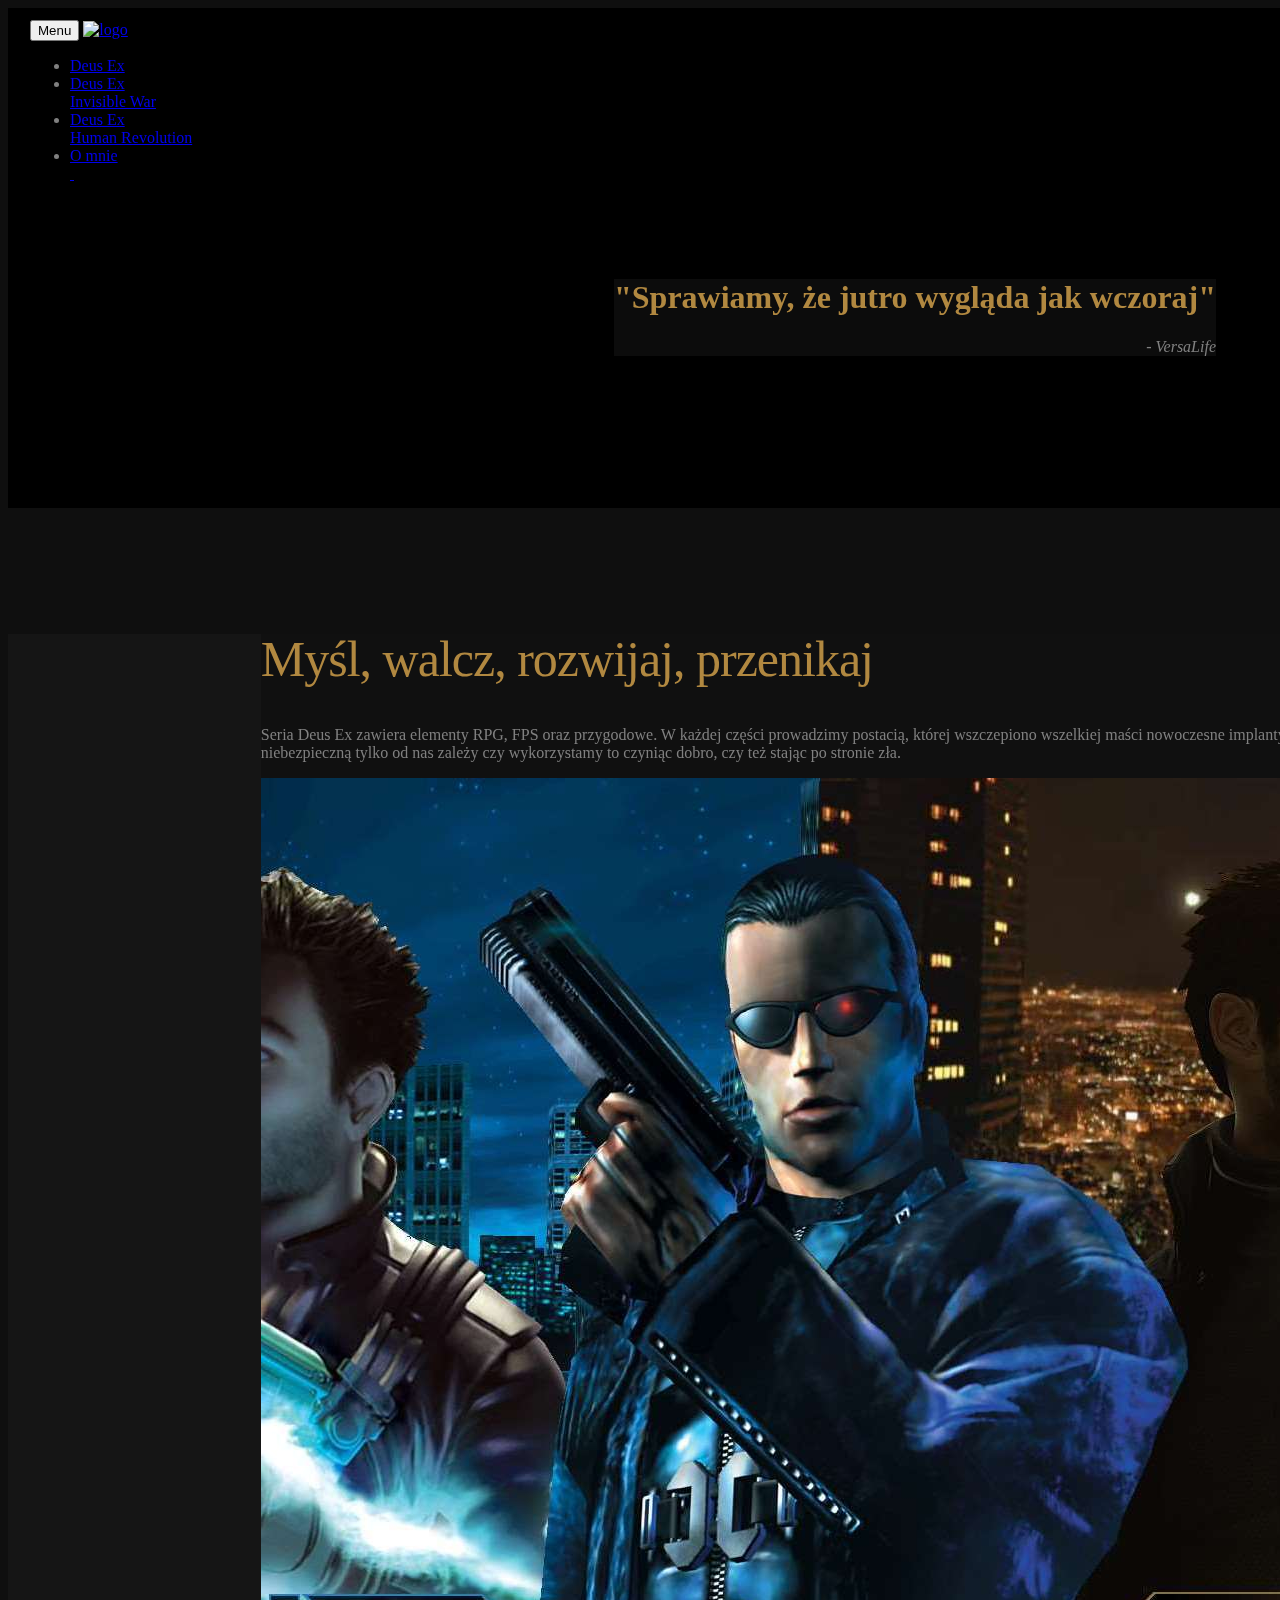
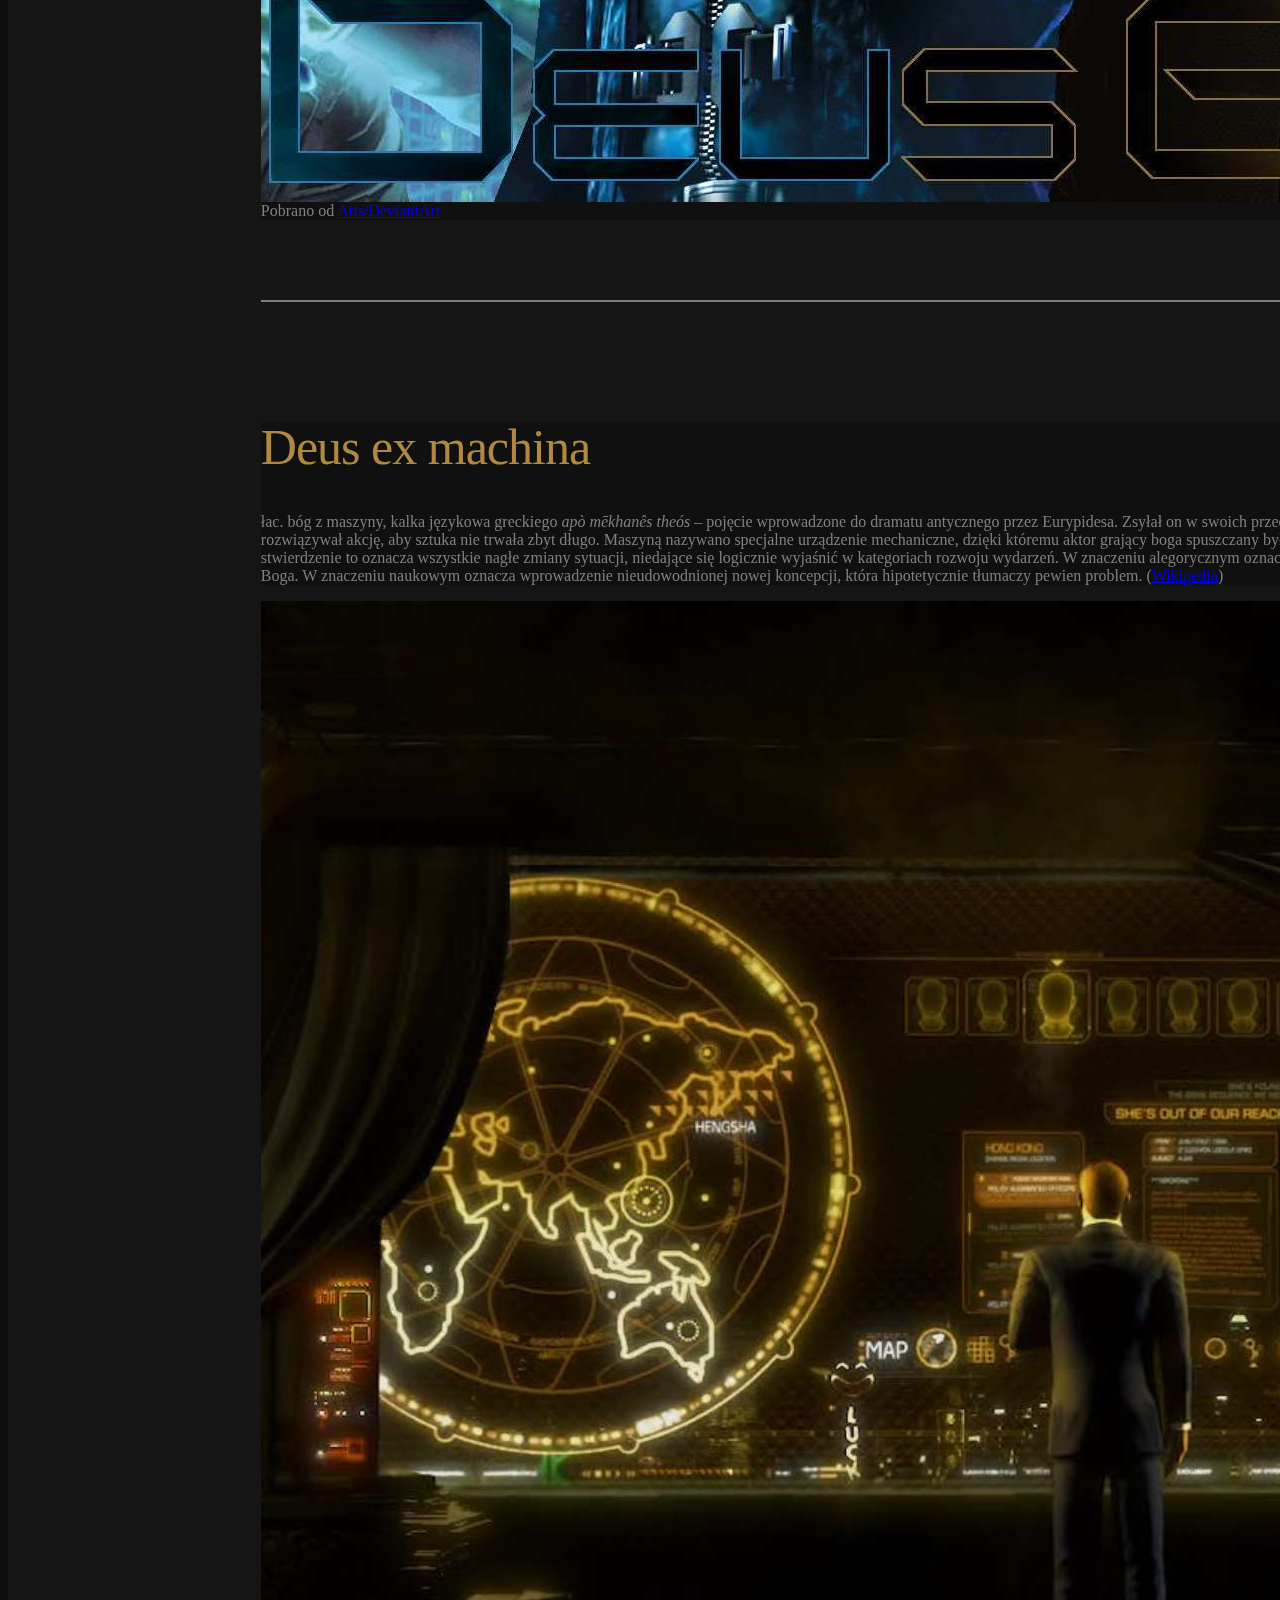
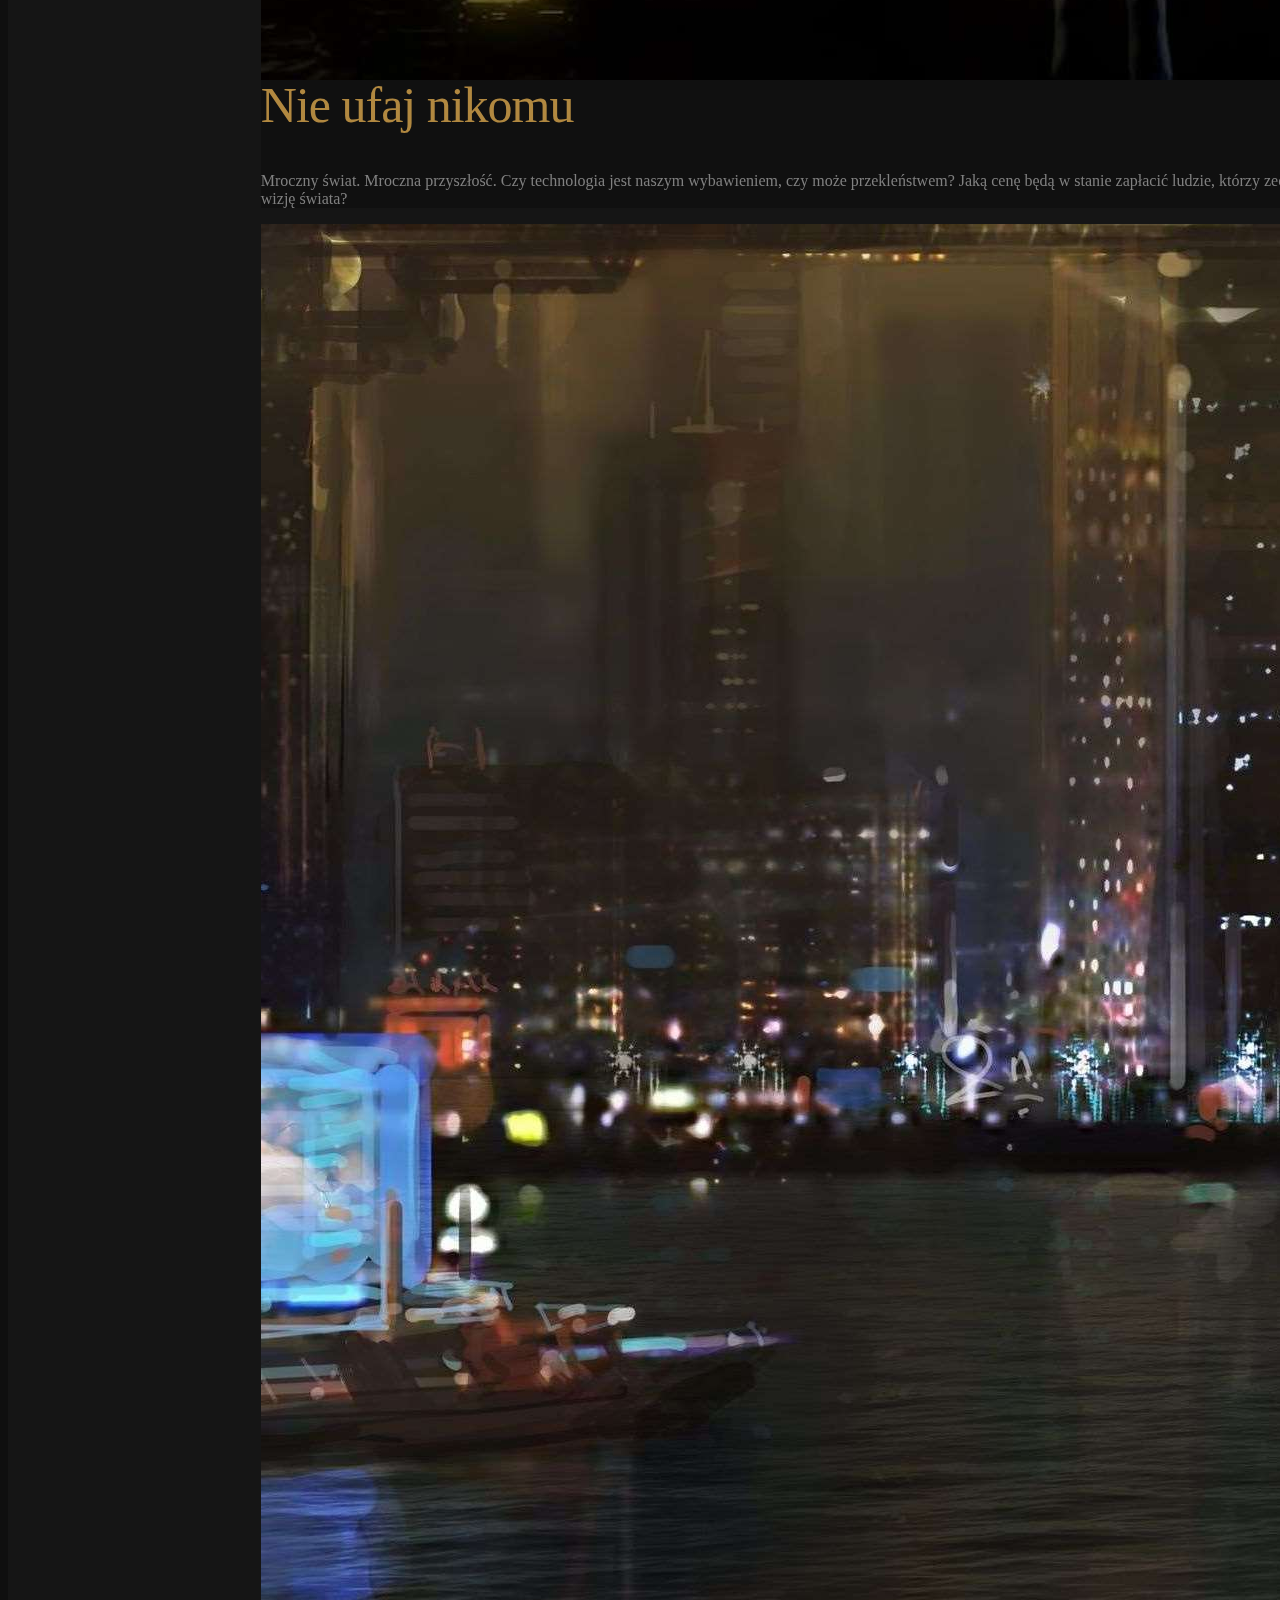
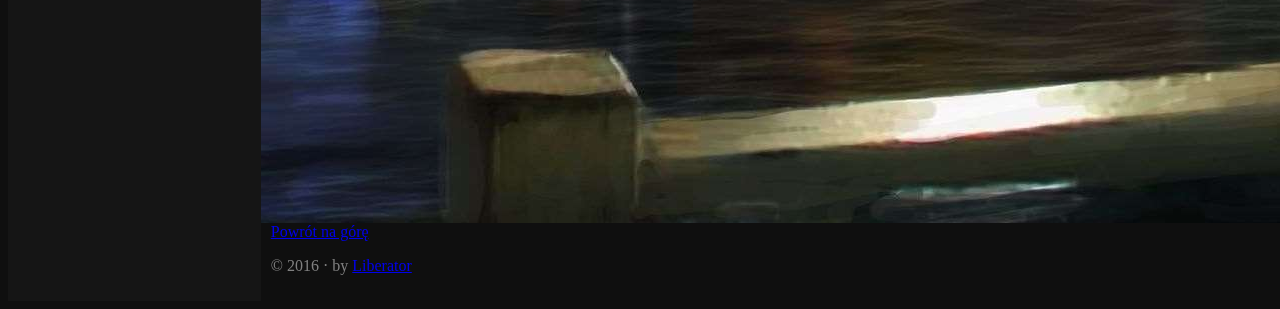
==== author.html @ 9e558bb4 "Zmodyfikowano wyświetlanie obrazów w featurette." ====
<!DOCTYPE html>
<html lang="en">
  <head>
    <meta charset="utf-8">
    <meta http-equiv="X-UA-Compatible" content="IE=edge">
    <meta name="viewport" content="width=device-width, initial-scale=1">
    <!-- The above 3 meta tags *must* come first in the head; any other head content must come *after* these tags -->
	<link rel="apple-touch-icon" sizes="57x57" href="img/favicons/apple-touch-icon-57x57.png">
	<link rel="apple-touch-icon" sizes="60x60" href="img/favicons/apple-touch-icon-60x60.png">
	<link rel="apple-touch-icon" sizes="72x72" href="img/favicons/apple-touch-icon-72x72.png">
	<link rel="apple-touch-icon" sizes="76x76" href="img/favicons/apple-touch-icon-76x76.png">
	<link rel="apple-touch-icon" sizes="114x114" href="img/favicons/apple-touch-icon-114x114.png">
	<link rel="apple-touch-icon" sizes="120x120" href="img/favicons/apple-touch-icon-120x120.png">
	<link rel="apple-touch-icon" sizes="144x144" href="img/favicons/apple-touch-icon-144x144.png">
	<link rel="apple-touch-icon" sizes="152x152" href="img/favicons/apple-touch-icon-152x152.png">
	<link rel="apple-touch-icon" sizes="180x180" href="img/favicons/apple-touch-icon-180x180.png">
	<link rel="icon" type="image/png" href="img/favicons/favicon-32x32.png" sizes="32x32">
	<link rel="icon" type="image/png" href="img/favicons/android-chrome-192x192.png" sizes="192x192">
	<link rel="icon" type="image/png" href="img/favicons/favicon-96x96.png" sizes="96x96">
	<link rel="icon" type="image/png" href="img/favicons/favicon-16x16.png" sizes="16x16">
	<link rel="manifest" href="img/favicons/manifest.json">
	<link rel="mask-icon" href="img/favicons/safari-pinned-tab.svg" color="#5bbad5">
	<meta name="apple-mobile-web-app-title" content="Deus Ex fan page">
	<meta name="application-name" content="Deus Ex fan page">
	<meta name="msapplication-TileColor" content="#da532c">
	<meta name="msapplication-TileImage" content="img/favicons/mstile-144x144.png">
	<meta name="theme-color" content="#ffffff">

    <title>Deus Ex - strona fana</title>

    <!-- Bootstrap core CSS -->
    <link href="css/bootstrap.min.css" rel="stylesheet">

    <!-- IE10 viewport hack for Surface/desktop Windows 8 bug -->
    <link href="assets/css/ie10-viewport-bug-workaround.css" rel="stylesheet">

    <!-- HTML5 shim and Respond.js for IE8 support of HTML5 elements and media queries -->
    <!--[if lt IE 9]>
      <script src="https://oss.maxcdn.com/html5shiv/3.7.2/html5shiv.min.js"></script>
      <script src="https://oss.maxcdn.com/respond/1.4.2/respond.min.js"></script>
    <![endif]-->

    <!-- Custom styles for this template -->
    <link href="css/carousel.css" rel="stylesheet">
	<script src="js/dropdown.js"></script>
  </head>
<!-- NAVBAR
================================================== -->
  <body>
    <div class="navbar-wrapper">
      <div class="container">
		<nav class="navbar navbar-inverse navbar-fixed-top">
          <div class="container">
            <div class="navbar-header">
              <button type="button" class="navbar-toggle collapsed" data-toggle="collapse" data-target="#navbar" aria-expanded="false" aria-controls="navbar">
                <span class="sr-only">Menu</span>
                <span class="icon-bar"></span>
                <span class="icon-bar"></span>
                <span class="icon-bar"></span>
              </button>
              <a class="navbar-brand" href="index.html"><img src="img/logo_dxu.png" alt="logo" class="img-responsive navbar-logo" /></a>
            </div>
            <div id="navbar" class="navbar-collapse collapse">
              <ul class="nav navbar-nav">
                <li><a href="deus-ex.html">Deus Ex</a></li>
                <li><a href="deus-ex-iw.html">Deus Ex<br>Invisible War</a></li>
                <li><a href="deus-ex-hr.html">Deus Ex<br>Human Revolution</a></li>
				<li class="active"><a href="author.html">O mnie<br>&nbsp;</a></li>
              </ul>
            </div>
          </div>
        </nav>
      </div>
    </div>
    <!-- Marketing messaging and featurettes
    ================================================== -->
    <!-- Wrap the rest of the page in another container to center all the content. -->
	
    <div class="header">
 
	 </div>
	 <div class="cont-mid">
    
	 </div>
	 <div class="container cont-up">
	  <div class="versa-quotes right">
		<div class="well">
		  <h1>"Sprawiamy, że jutro wygląda jak wczoraj"</h1>
		  <p><em>- VersaLife</em></p>
		</div>
	  </div>
	 </div>
	 
	<div class="container marketing cont"/>
		
      <!-- START THE FEATURETTES -->

      <div class="row featurette cont-top-separate well">
        <div class="col-md-7">
          <h2 class="featurette-heading">Myśl, walcz, rozwijaj, przenikaj</h2>
          <p class="lead">Seria Deus Ex zawiera elementy RPG, FPS oraz przygodowe. W każdej części prowadzimy postacią, której wszczepiono wszelkiej maści nowoczesne implanty, które czynią ją niezwykle niebezpieczną  tylko od nas zależy czy wykorzystamy to czyniąc dobro, czy też stając po stronie zła.</p>
        </div>
        <div class="col-md-5">
		  <div class="hovereffect">
            <a href="img/big/deus-all.jpg"><img class="featurette-image img-responsive center-block" src="img/deus-all.jpg" alt="Generic placeholder image"></a>
		  </div>
		  <p>Pobrano od <a href="http://atis1.deviantart.com/">Atis/DeviantArt</a></p>
        </div>
      </div>

      <hr class="featurette-divider">

      <div class="row featurette well">
        <div class="col-md-7 col-md-push-5">
          <h2 class="featurette-heading">Deus ex machina</h2>
          <p class="lead">łac. bóg z maszyny, kalka językowa greckiego <em>apò mēkhanês theós</em> – pojęcie wprowadzone do dramatu antycznego przez Eurypidesa. Zsyłał on w swoich przedstawieniach boga, który gwałtownie rozwiązywał akcję, aby sztuka nie trwała zbyt długo. Maszyną nazywano specjalne urządzenie mechaniczne, dzięki któremu aktor grający boga spuszczany był na scenę z góry na linach. Potocznie stwierdzenie to oznacza wszystkie nagłe zmiany sytuacji, niedające się logicznie wyjaśnić w kategoriach rozwoju wydarzeń. W znaczeniu alegorycznym oznacza nieoczekiwane pojawienie się Boga. W znaczeniu naukowym oznacza wprowadzenie nieudowodnionej nowej koncepcji, która hipotetycznie tłumaczy pewien problem. (<a href="https://pl.wikipedia.org/wiki/Deus_ex_machina">Wikipedia</a>)</p>
        </div>
        <div class="col-md-5 col-md-pull-7">
		  <div class="hovereffect">
            <a href="img/big/deus3-2.jpg"><img class="featurette-image img-responsive center-block" src="img/deus3-2.jpg" alt="Generic placeholder image"></a>
		  </div>
        </div>
      </div>

      <hr class="featurette-divider">

      <div class="row featurette well">
        <div class="col-md-7">
          <h2 class="featurette-heading">Nie ufaj nikomu</h2>
          <p class="lead">Mroczny świat. Mroczna przyszłość. Czy technologia jest naszym wybawieniem, czy może przekleństwem? Jaką cenę będą w stanie zapłacić ludzie, którzy zechcą wprowadzić w nasze życie swoją wizję świata?</p>
        </div>
        <div class="col-md-5">
		  <div class="hovereffect">
            <a href="img/big/deus3-dol.jpg"><img class="featurette-image img-responsive center-block" src="img/deus3-dol.jpg" alt="Generic placeholder image"></a>
		  </div>
        </div>
      </div>

      <hr class="featurette-divider">

      <!-- /END THE FEATURETTES -->

      <!-- FOOTER -->
      <footer class="row well-footer">
        <p class="pull-right"><a href="#">Powrót na górę</a></p>
        <p>&copy; 2016 &middot; by <a href="https://github.com/ElektroITmatyk">Liberator</a></p>
      </footer>

    </div><!-- /.container -->
	
	
    <!-- Bootstrap core JavaScript
    ================================================== -->
    <!-- Placed at the end of the document so the pages load faster -->
    <script src="https://ajax.googleapis.com/ajax/libs/jquery/1.11.3/jquery.min.js"></script>
    <script>window.jQuery || document.write('<script src="assets/js/vendor/jquery.min.js"><\/script>')</script>
    <script src="dist/js/bootstrap.min.js"></script>
    <!-- IE10 viewport hack for Surface/desktop Windows 8 bug -->
    <script src="assets/js/ie10-viewport-bug-workaround.js"></script>
  </body>
</html>
---- css/carousel.css ----
/* GLOBAL STYLES
-------------------------------------------------- */
/* Padding below the footer and lighter body text */

body {
  background-color: #0F0F0F;
  color: #808080;
 }
h1 {
  color: #B18840;
}

.well {
  background: rgba(15, 15, 15, 0.8);
  border: 0px;
}

.right {
	position: absolute;
    right: 0px;
    width: 70%;
}

.versa-quotes {
  width: auto;
  text-align: right;
  padding-right: 5%;
}

.cont {
  z-index: 10;
  position: relative;
  background-color: #151515;
  width: 100%;
  padding-left: 20%;
  padding-right: 20%;
}

.cont-up {
  height: 250px;
  width: 100%;
  padding-left: 20%;
  padding-right: 20%;
}

.cont-mid {
  height: 250px;
  background-color: transparent;
}

.cont-top-separate {
  margin-top: 10%;
}

/* CUSTOMIZE THE NAVBAR
-------------------------------------------------- */

/* Special class on .container surrounding .navbar, used for positioning it into place. */
.navbar-wrapper {
  position: absolute;
  top: 0;
  right: 0;
  left: 0;
  z-index: 20;
}

/* Flip around the padding for proper display in narrow viewports */
.navbar-wrapper > .container {
  padding-right: 0;
  padding-left: 0;
}
.navbar-wrapper .navbar {
  padding-right: 15px;
  padding-left: 15px;
}
.navbar-wrapper .navbar .container {
  width: auto;
}

.navbar-logo {
  height: 40px;
}

.header {
  position: fixed;
  background: #000 url("../img/deus3-gora.jpg") no-repeat  center center;
  width: 100%;
  height: 500px;
  background-size: cover;
  overflow: hidden;
  z-index: -10;
}

.well-footer {
  padding: 10px;
  background-color: #0F0F0F;
}

.hovereffect {
width:100%;
height:100%;
float:left;
overflow:hidden;
position:relative;
text-align:center;
cursor:default;
}

.hovereffect img {
display:block;
position:relative;
-webkit-transition:all .4s linear;
transition:all .4s linear;
}

.hovereffect:hover img {
-ms-transform:scale(1.2);
-webkit-transform:scale(1.2);
transform:scale(1.2);
}

/* MARKETING CONTENT
-------------------------------------------------- */

/* Center align the text within the three columns below the carousel */
.marketing .col-lg-4 {
  margin-top: 30px;
  margin-bottom: 20px;
  text-align: center;
}
.marketing h2 {
  font-weight: normal;
}
.marketing .col-lg-4 p {
  margin-right: 10px;
  margin-left: 10px;
}


/* Featurettes
------------------------- */

.featurette-divider {
  margin: 80px 0; /* Space out the Bootstrap <hr> more */
  display: block;
  height: 1px;
  border: 0;
  border-top: 1px solid #808080;
  color: #808080;
  background-color: #808080;
}

/* Thin out the marketing headings */
.featurette-heading {
  font-weight: 300;
  line-height: 1;
  letter-spacing: -1px;
  color: #B18840;
}

.featurette img {
  outline: #fff solid 10px;
}

/* RESPONSIVE CSS
-------------------------------------------------- */

@media (max-width: 768px) {
  h1 {
	font-size: 26px;
  }
  
  .navbar-logo {
	height: 30px;
  }
  
  .versa-quotes {
  padding-left: 5%;
  }
}

@media (min-width: 768px) {
  /* Navbar positioning foo */
  .navbar-wrapper {
    margin-top: 20px;
  }
  .navbar-wrapper .container {
    padding-right: 15px;
    padding-left: 15px;
  }
  .navbar-wrapper .navbar {
    padding-right: 0;
    padding-left: 0;
  }

  /* The navbar becomes detached from the top, so we round the corners */
  .navbar-wrapper .navbar {
    border-radius: 4px;
  }
  
  .featurette-heading {
    font-size: 50px;
  }
}

@media (min-width: 992px) {
  .featurette-heading {
    margin-top: 120px;
  }
}
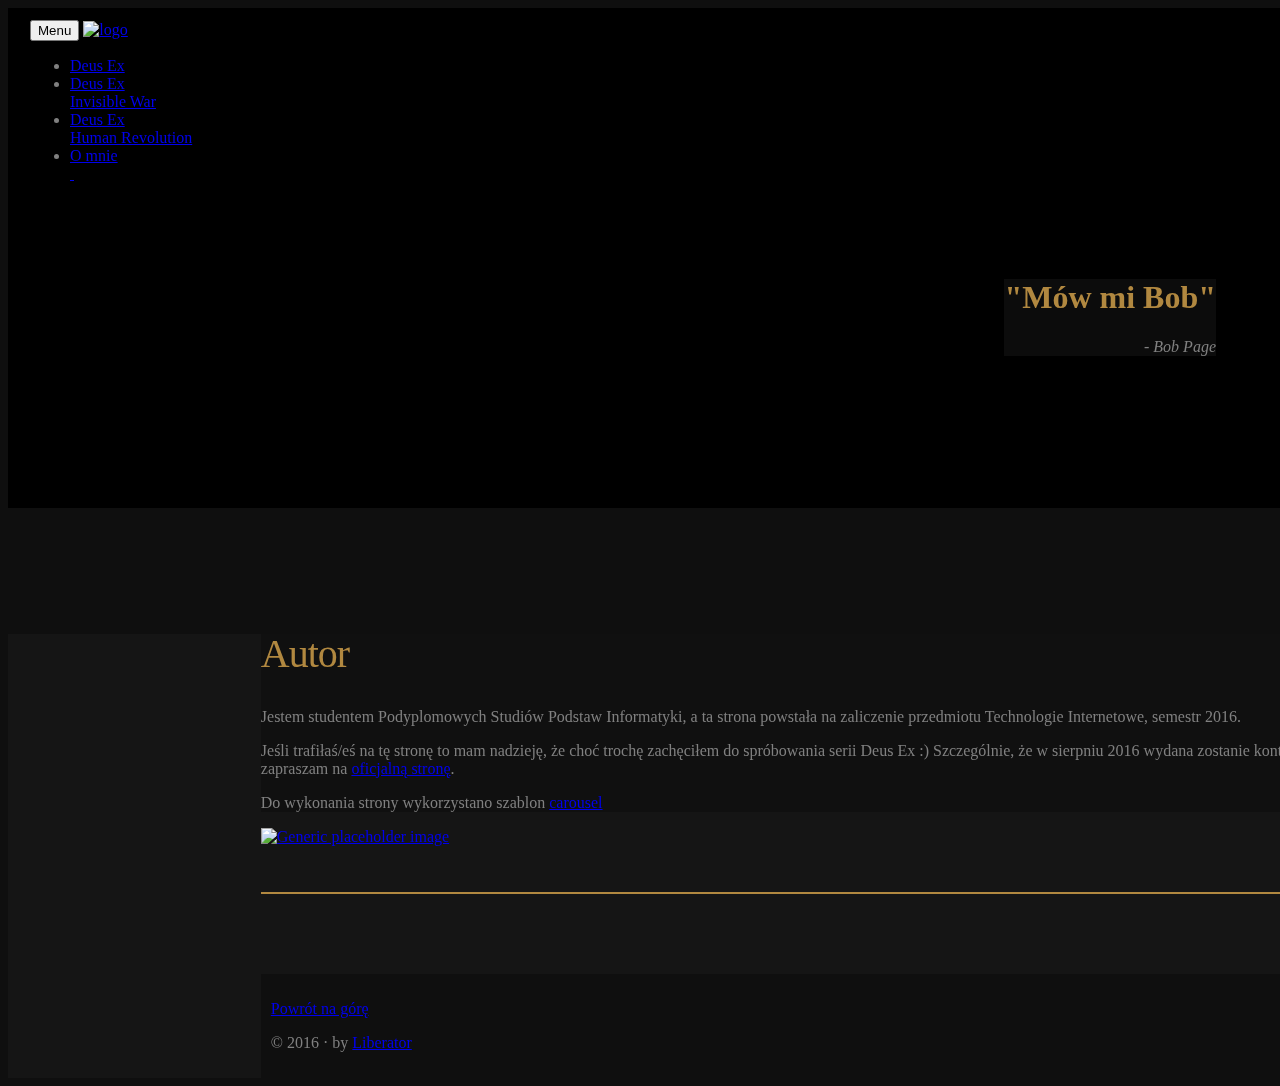
==== commit 81b89c17: "Dodano info o szablonie w stronie o mnie" ====
--- a/author.html
+++ b/author.html
@@ -85,8 +85,8 @@
 	 <div class="container cont-up">
 	  <div class="versa-quotes right">
 		<div class="well">
-		  <h1>"Sprawiamy, że jutro wygląda jak wczoraj"</h1>
-		  <p><em>- VersaLife</em></p>
+		  <h1>"Mów mi Bob"</h1>
+		  <p><em>- Bob Page</em></p>
 		</div>
 	  </div>
 	 </div>
@@ -97,41 +97,14 @@
 
       <div class="row featurette cont-top-separate well">
         <div class="col-md-7">
-          <h2 class="featurette-heading">Myśl, walcz, rozwijaj, przenikaj</h2>
-          <p class="lead">Seria Deus Ex zawiera elementy RPG, FPS oraz przygodowe. W każdej części prowadzimy postacią, której wszczepiono wszelkiej maści nowoczesne implanty, które czynią ją niezwykle niebezpieczną  tylko od nas zależy czy wykorzystamy to czyniąc dobro, czy też stając po stronie zła.</p>
+          <h2 class="featurette-heading">Autor</h2>
+          <p class="lead">Jestem studentem Podyplomowych Studiów Podstaw Informatyki, a ta strona powstała na zaliczenie przedmiotu Technologie Internetowe, semestr 2016.</p>
+		  <p class="lead">Jeśli trafiłaś/eś na tę stronę to mam nadzieję, że choć trochę zachęciłem do spróbowania serii Deus Ex :) Szczególnie, że w sierpniu 2016 wydana zostanie kontynuacja serii. Po szczegóły zapraszam na <a href="https://www.deusex.com/">oficjalną stronę</a>.</p>
+		  <p class="lead">Do wykonania strony wykorzystano szablon <a href="http://getbootstrap.com/examples/carousel/">carousel</a></p>
         </div>
         <div class="col-md-5">
 		  <div class="hovereffect">
-            <a href="img/big/deus-all.jpg"><img class="featurette-image img-responsive center-block" src="img/deus-all.jpg" alt="Generic placeholder image"></a>
-		  </div>
-		  <p>Pobrano od <a href="http://atis1.deviantart.com/">Atis/DeviantArt</a></p>
-        </div>
-      </div>
-
-      <hr class="featurette-divider">
-
-      <div class="row featurette well">
-        <div class="col-md-7 col-md-push-5">
-          <h2 class="featurette-heading">Deus ex machina</h2>
-          <p class="lead">łac. bóg z maszyny, kalka językowa greckiego <em>apò mēkhanês theós</em> – pojęcie wprowadzone do dramatu antycznego przez Eurypidesa. Zsyłał on w swoich przedstawieniach boga, który gwałtownie rozwiązywał akcję, aby sztuka nie trwała zbyt długo. Maszyną nazywano specjalne urządzenie mechaniczne, dzięki któremu aktor grający boga spuszczany był na scenę z góry na linach. Potocznie stwierdzenie to oznacza wszystkie nagłe zmiany sytuacji, niedające się logicznie wyjaśnić w kategoriach rozwoju wydarzeń. W znaczeniu alegorycznym oznacza nieoczekiwane pojawienie się Boga. W znaczeniu naukowym oznacza wprowadzenie nieudowodnionej nowej koncepcji, która hipotetycznie tłumaczy pewien problem. (<a href="https://pl.wikipedia.org/wiki/Deus_ex_machina">Wikipedia</a>)</p>
-        </div>
-        <div class="col-md-5 col-md-pull-7">
-		  <div class="hovereffect">
-            <a href="img/big/deus3-2.jpg"><img class="featurette-image img-responsive center-block" src="img/deus3-2.jpg" alt="Generic placeholder image"></a>
-		  </div>
-        </div>
-      </div>
-
-      <hr class="featurette-divider">
-
-      <div class="row featurette well">
-        <div class="col-md-7">
-          <h2 class="featurette-heading">Nie ufaj nikomu</h2>
-          <p class="lead">Mroczny świat. Mroczna przyszłość. Czy technologia jest naszym wybawieniem, czy może przekleństwem? Jaką cenę będą w stanie zapłacić ludzie, którzy zechcą wprowadzić w nasze życie swoją wizję świata?</p>
-        </div>
-        <div class="col-md-5">
-		  <div class="hovereffect">
-            <a href="img/big/deus3-dol.jpg"><img class="featurette-image img-responsive center-block" src="img/deus3-dol.jpg" alt="Generic placeholder image"></a>
+            <a href="img/avatar2.jpg"><img class="featurette-image img-responsive center-block" src="img/avatar2.jpg" alt="Generic placeholder image"></a>
 		  </div>
         </div>
       </div>
--- a/css/carousel.css
+++ b/css/carousel.css
@@ -102,7 +102,6 @@
 float:left;
 overflow:hidden;
 position:relative;
-text-align:center;
 cursor:default;
 }
 
@@ -118,6 +117,9 @@
 -webkit-transform:scale(1.2);
 transform:scale(1.2);
 }
+.hovereffect:hover {
+outline: 2px solid #B18840;
+}
 
 /* MARKETING CONTENT
 -------------------------------------------------- */
@@ -129,7 +131,7 @@
   text-align: center;
 }
 .marketing h2 {
-  font-weight: normal;
+  font-weight: 22px;
 }
 .marketing .col-lg-4 p {
   margin-right: 10px;
@@ -145,9 +147,9 @@
   display: block;
   height: 1px;
   border: 0;
-  border-top: 1px solid #808080;
-  color: #808080;
-  background-color: #808080;
+  border-top: 1px solid #B18840;
+  color: #B18840;
+  background-color: #B18840;
 }
 
 /* Thin out the marketing headings */
@@ -158,14 +160,14 @@
   color: #B18840;
 }
 
-.featurette img {
+/*.featurette img {
   outline: #fff solid 10px;
-}
+}*/
 
 /* RESPONSIVE CSS
 -------------------------------------------------- */
 
-@media (max-width: 768px) {
+@media (max-width: 767px) {
   h1 {
 	font-size: 26px;
   }
@@ -199,7 +201,7 @@
   }
   
   .featurette-heading {
-    font-size: 50px;
+    font-size: 40px;
   }
 }
 
